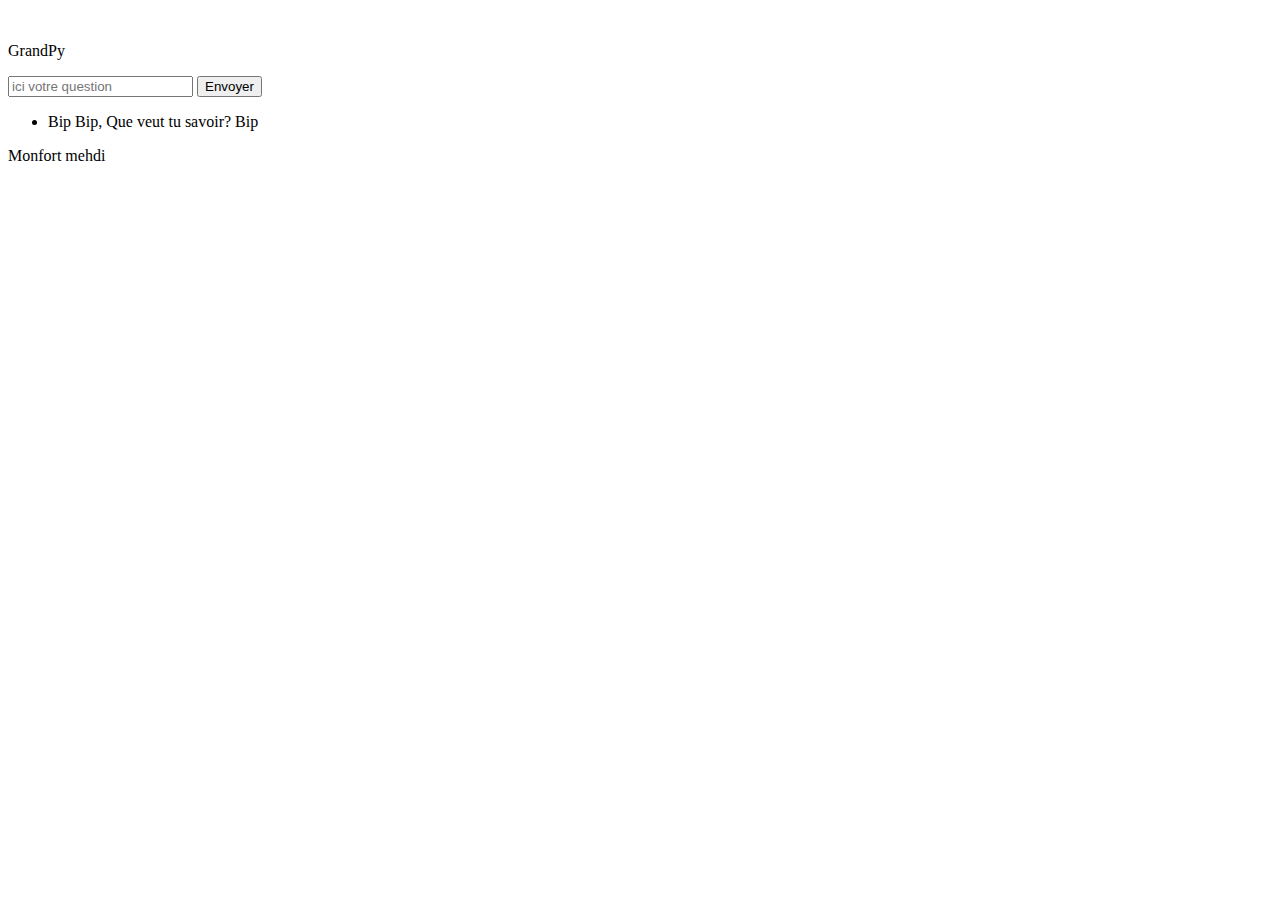
==== app/templates/pages/index.html @ 792c5861 "correction of html, addition of responsive css" ====
<!DOCTYPE html>
<html lang="fr">
  <head>
    <meta charset="utf-8" />
    <meta name="viewport" content="width=device-width, initial-scale=1">
    <link rel="stylesheet" href="/static/css/style.css" />
    <Link rel="icon" href="static/img/favicon.ico" type="image/x-icon" />
    <style>
    @import url('https://fonts.googleapis.com/css2?family=Roboto+Mono:wght@500&display=swap');
    </style>
    <title>GrandPy</title>
  </head>

  <body class="body">

  <header class="header">
    <img id="img" class="img" src="static/img/robot.png" alt="">
    <p class="one">GrandPy</p>
  </header>
  <form id="user-text-form">
    <p>
      <label for="userText"></label>
      <input type="text" id="userText" class="usertext" name="userText" placeholder="ici votre question">
      <input type="submit" class="submit" value="Envoyer">
    </p>
  </form>
  <div class="container">
    <ul class="scroller">
      <li class="messageRobo"> Bip Bip, Que veut tu savoir? Bip</li>
    </ul>
  </div>

  <script src="https://js.api.here.com/v3/3.1/mapsjs-core.js"></script>
  <script src="https://js.api.here.com/v3/3.1/mapsjs-service.js"></script>
  <script src="/static/js/script.js"></script>

  <footer>
    <div class="footer">
      <p>Monfort mehdi</p>
      <a href="https://github.com/mehdi-monfort/P7_GrandPy"><img src= "static/img/git.png" alt="" width="24"></a>
      <a href="https://www.linkedin.com/in/mehdi-monfort/"><img src= "static/img/linkedin.png" alt="" width="24"></a>
    </div>
  </footer>
</html>
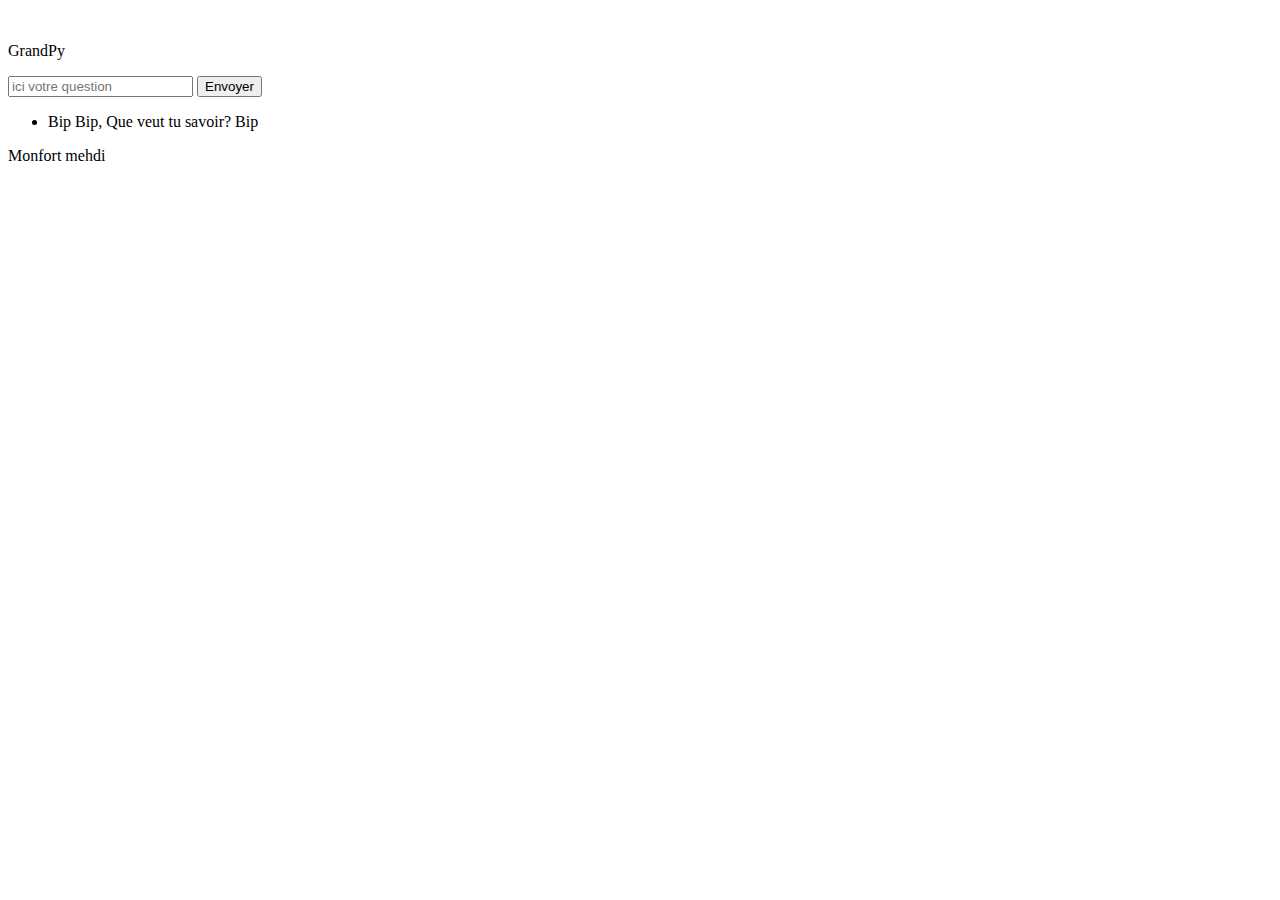
==== commit 193d4da1: "little detail" ====
--- a/app/templates/pages/index.html
+++ b/app/templates/pages/index.html
@@ -13,34 +13,38 @@
 
   <body class="body">
 
-  <header class="header">
-    <img id="img" class="img" src="static/img/robot.png" alt="">
-    <p class="one">GrandPy</p>
-  </header>
-  <form id="user-text-form">
-    <p>
-      <label for="userText"></label>
-      <input type="text" id="userText" class="usertext" name="userText" placeholder="ici votre question">
-      <input type="submit" class="submit" value="Envoyer">
-    </p>
-  </form>
-  <div class="container">
-    <ul class="scroller">
-      <li class="messageRobo"> Bip Bip, Que veut tu savoir? Bip</li>
-    </ul>
-  </div>
+    <header class="header">
+      <img id="img" class="img" src="static/img/robot.png" alt="">
+      <p class="one">GrandPy</p>
+    </header>
 
-  <script src="https://js.api.here.com/v3/3.1/mapsjs-core.js"></script>
-  <script src="https://js.api.here.com/v3/3.1/mapsjs-service.js"></script>
-  <script src="/static/js/script.js"></script>
+    <form id="user-text-form">
+      <p>
+        <label for="userText"></label>
+        <input type="text" id="userText" class="usertext" name="userText" placeholder="ici votre question">
+        <input type="submit" class="submit" value="Envoyer">
+      </p>
+    </form>
 
-  <footer>
-    <div class="footer">
-      <p>Monfort mehdi</p>
-      <a href="https://github.com/mehdi-monfort/P7_GrandPy"><img src= "static/img/git.png" alt="" width="24"></a>
-      <a href="https://www.linkedin.com/in/mehdi-monfort/"><img src= "static/img/linkedin.png" alt="" width="24"></a>
+    <div class="container">
+      <ul class="scroller">
+        <li class="messageRobo"> Bip Bip, Que veut tu savoir? Bip</li>
+      </ul>
     </div>
-  </footer>
+
+    <script src="https://js.api.here.com/v3/3.1/mapsjs-core.js"></script>
+    <script src="https://js.api.here.com/v3/3.1/mapsjs-service.js"></script>
+    <script src="/static/js/script.js"></script>
+
+    <footer>
+      <div class="footer">
+        <p>Monfort mehdi</p>
+        <a href="https://github.com/mehdi-monfort/P7_GrandPy"><img src= "static/img/git.png" alt="" width="24"></a>
+        <a href="https://www.linkedin.com/in/mehdi-monfort/"><img src= "static/img/linkedin.png" alt="" width="24"></a>
+      </div>
+    </footer>
+
+  </body>
 </html>
 
 
